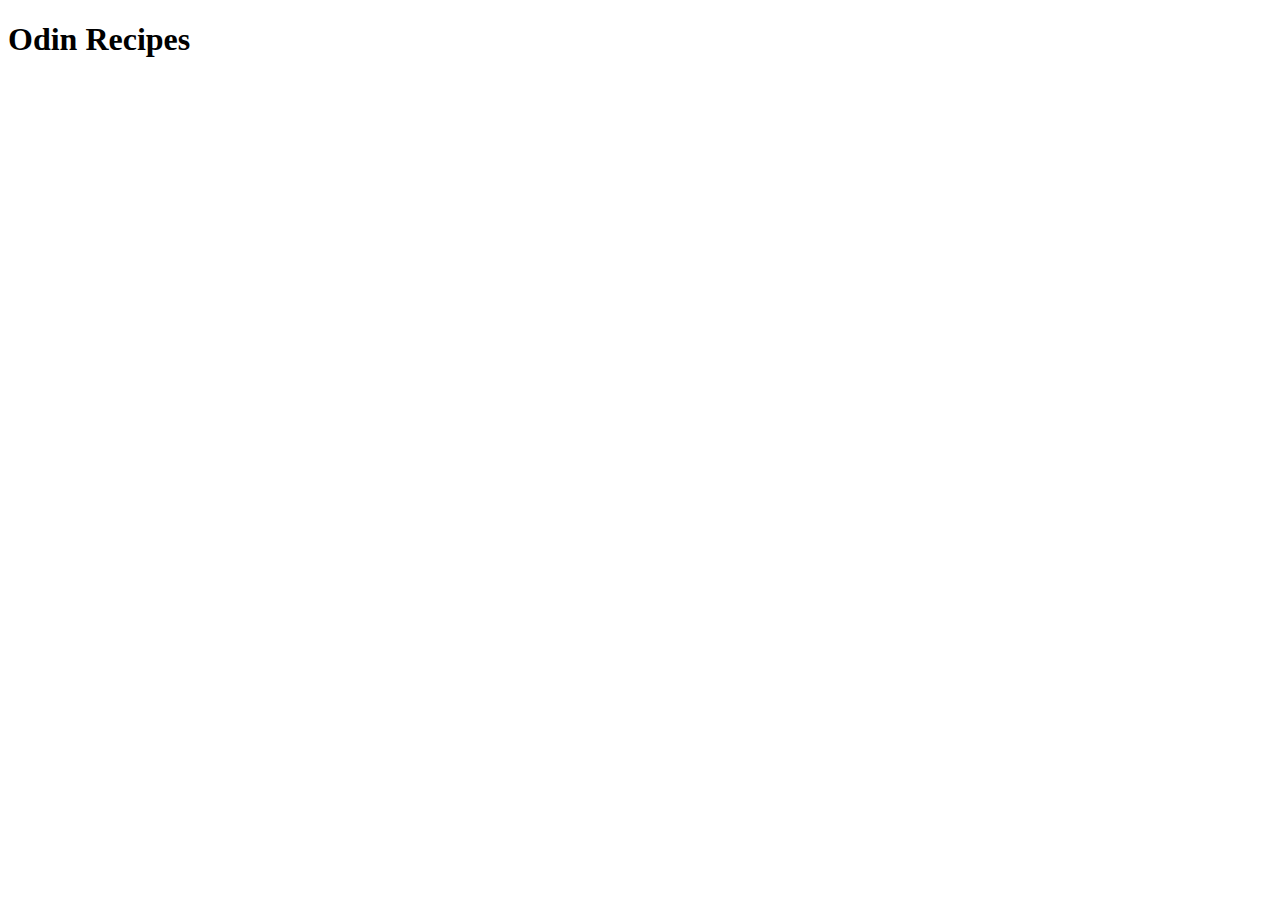
==== index.html @ 3a2c538e "Edit README.md and adding the index.html file, and recipes folder with the lasagna.html file" ====
<!DOCTYPE html>
<html lang="en">
<head>
    <meta charset="UTF-8">
    <meta name="viewport" content="width=device-width, initial-scale=1.0">
    <title>Odin Recipes</title>
</head>
<body>
    <h1>Odin Recipes</h1>
</body>
</html>
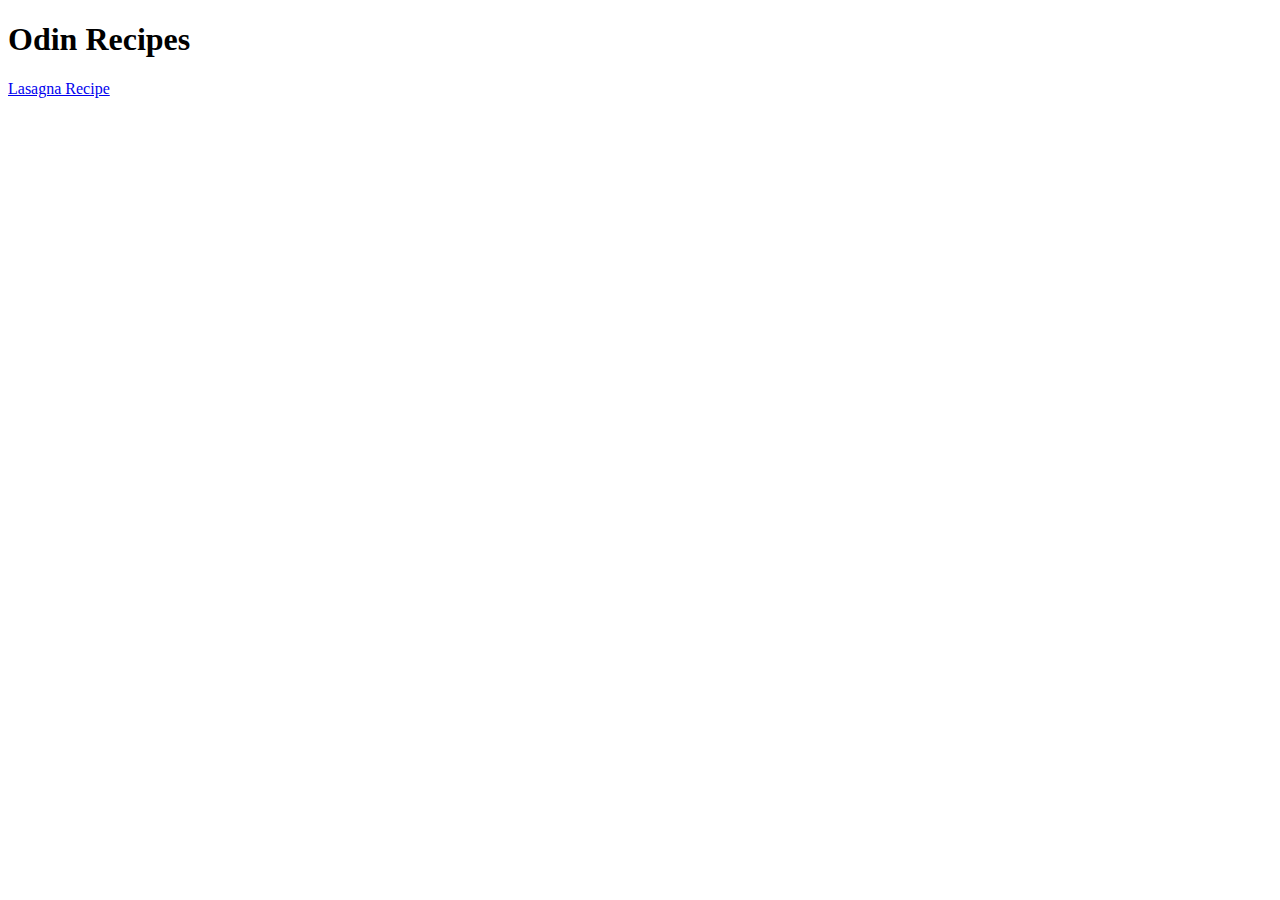
==== commit d7bbf57e: "Add anchor tag to navigate to lasagna.html" ====
--- a/index.html
+++ b/index.html
@@ -7,5 +7,6 @@
 </head>
 <body>
     <h1>Odin Recipes</h1>
+    <a href="./recipes/lasagna.html">Lasagna Recipe</a>
 </body>
 </html>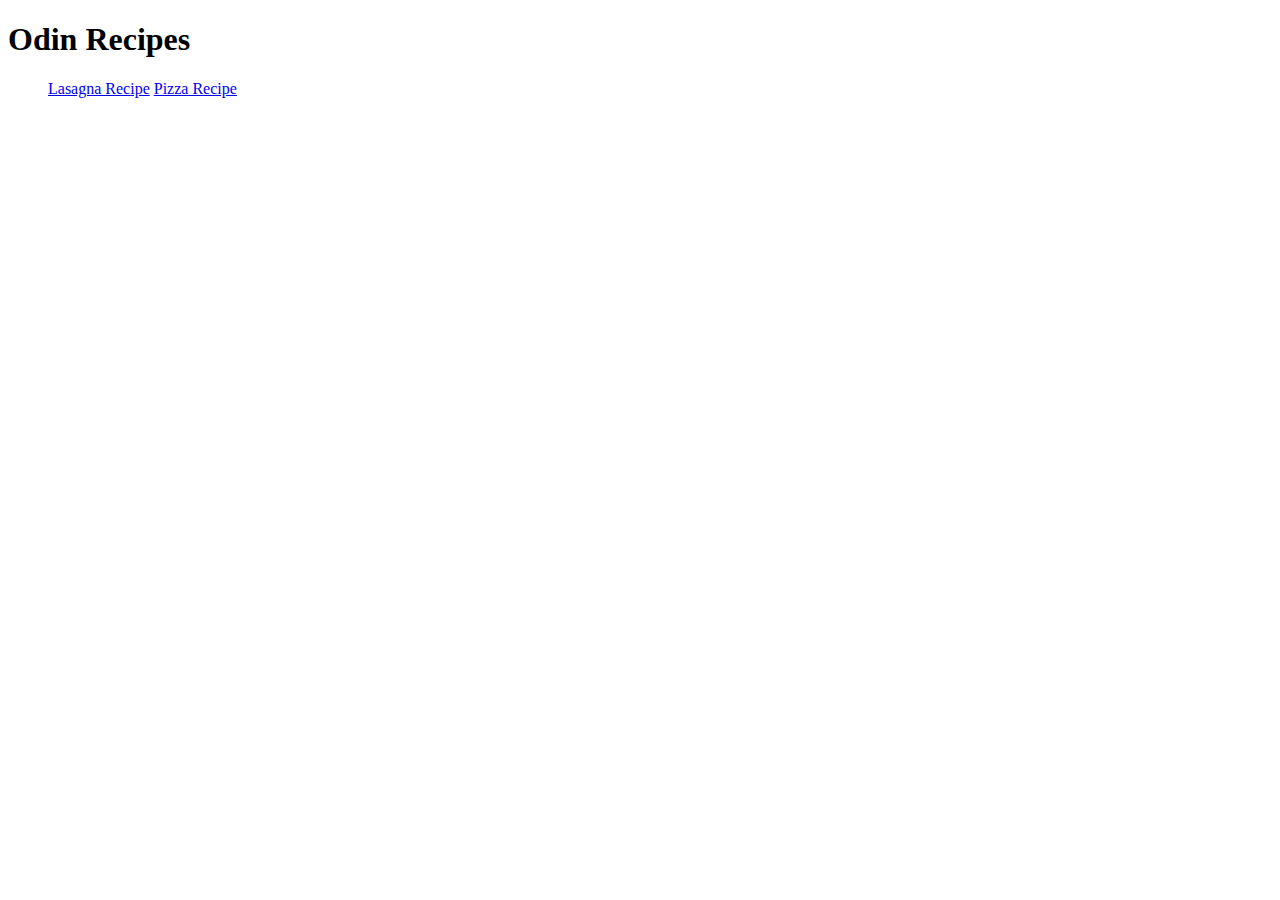
==== commit 5c5a2f1c: "Adding navigation back to index.html in both pizza.html and lasagna.html, also added navigation to p" ====
--- a/index.html
+++ b/index.html
@@ -7,6 +7,9 @@
 </head>
 <body>
     <h1>Odin Recipes</h1>
-    <a href="./recipes/lasagna.html">Lasagna Recipe</a>
+    <ul>
+        <a href="./recipes/lasagna.html">Lasagna Recipe</a>
+        <a href="./recipes/pizza.html">Pizza Recipe</a>
+    </ul>
 </body>
 </html>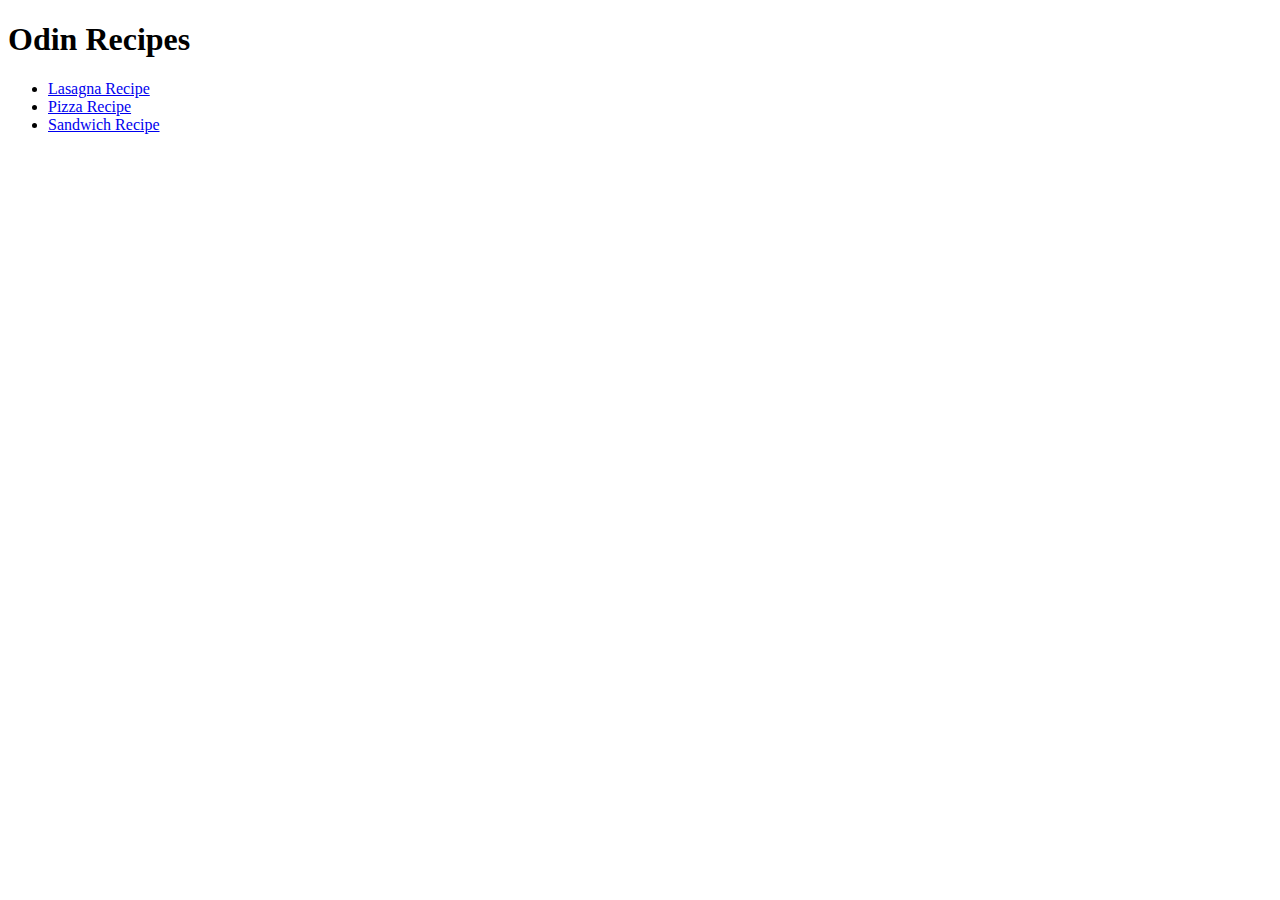
==== commit 3573bb3d: "Adding new Sandwich recipe file" ====
--- a/index.html
+++ b/index.html
@@ -8,8 +8,9 @@
 <body>
     <h1>Odin Recipes</h1>
     <ul>
-        <a href="./recipes/lasagna.html">Lasagna Recipe</a>
-        <a href="./recipes/pizza.html">Pizza Recipe</a>
+        <li><a href="./recipes/lasagna.html">Lasagna Recipe</a></li>
+        <li><a href="./recipes/pizza.html">Pizza Recipe</a></li>
+        <li><a href="./recipes/sandwich.html">Sandwich Recipe</a></li>
     </ul>
 </body>
 </html>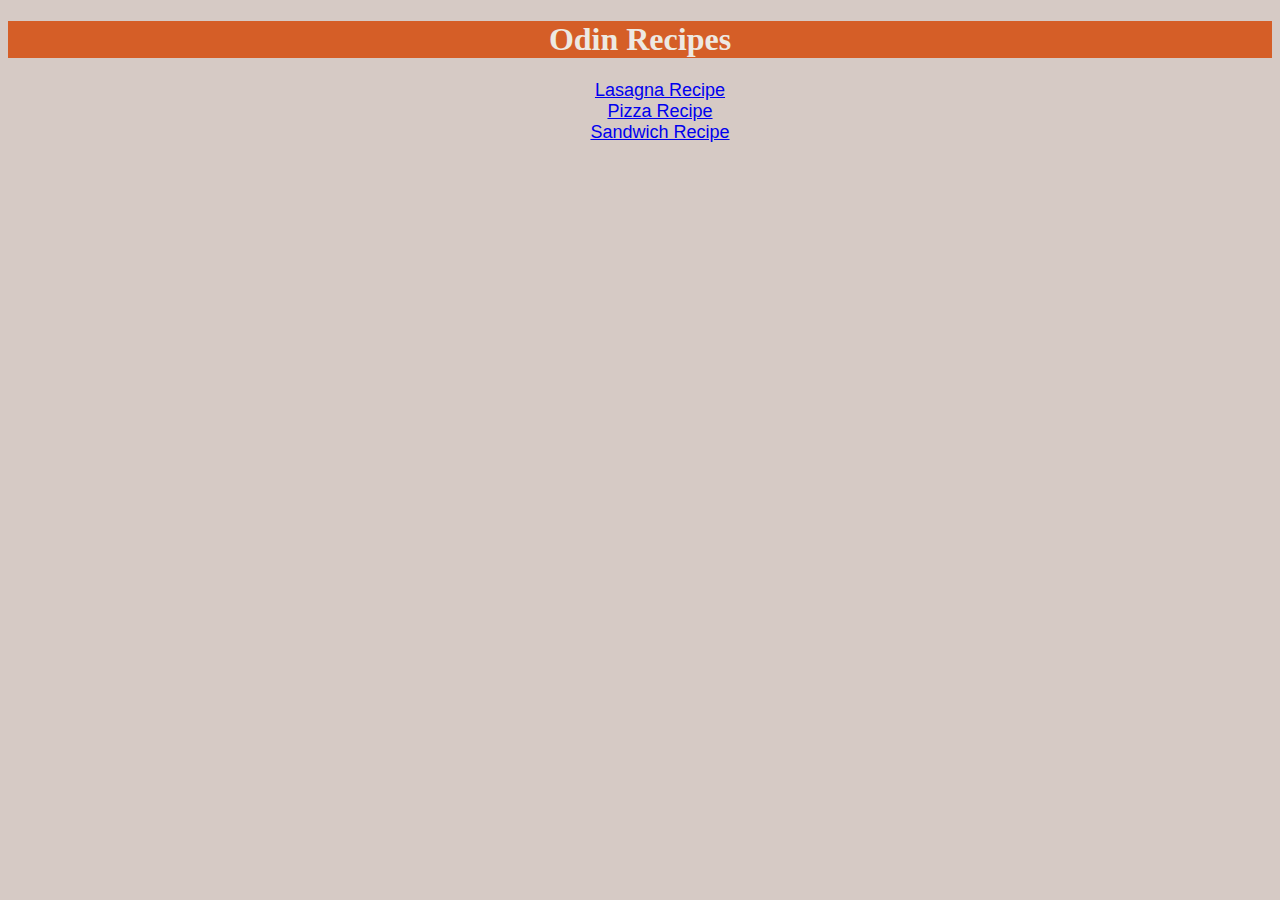
==== commit 4683d4db: "Applying basic CSS to the project" ====
--- a/index.html
+++ b/index.html
@@ -3,6 +3,7 @@
 <head>
     <meta charset="UTF-8">
     <meta name="viewport" content="width=device-width, initial-scale=1.0">
+    <link rel="stylesheet" href="./css/style.css">
     <title>Odin Recipes</title>
 </head>
 <body>
--- a/css/style.css
+++ b/css/style.css
@@ -0,0 +1,28 @@
+* {
+    text-align: center;
+    background-color: rgb(214, 202, 197);
+}
+
+ul {
+    list-style-type: none;
+}
+
+h1{
+    background-color: rgb(213, 94, 39);
+    color: rgb(237, 233, 226);
+}
+
+li{
+    font-size: large;
+    font-family:'Lucida Sans', 'Lucida Sans Regular', 'Lucida Grande', 'Lucida Sans Unicode', Geneva, Verdana, sans-serif
+}
+
+h2{
+    color: red;
+    background-color: aliceblue;
+}
+
+p{
+    font-size: large;
+    font-family: Arial, Helvetica, sans-serif;
+}